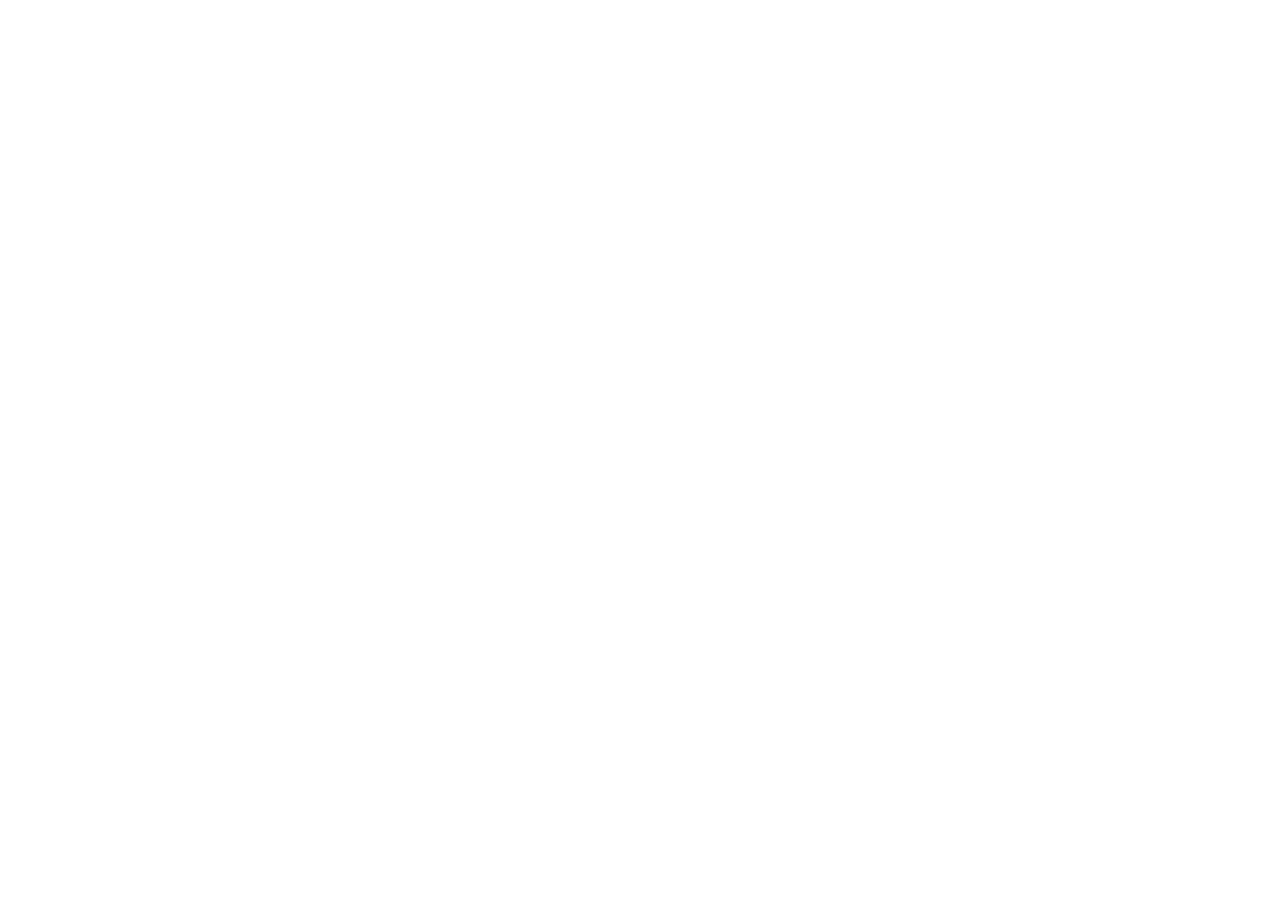
==== twodwork.html @ 4b6c7dea "About me div creation" ====
<!DOCTYPE html>
<html lang="en">
<head>
    <meta charset="UTF-8">
    <meta http-equiv="X-UA-Compatible" content="IE=edge">
    <meta name="viewport" content="width=device-width, initial-scale=1.0">
    <title>Document</title>
</head>
<body>
    
</body>
</html>
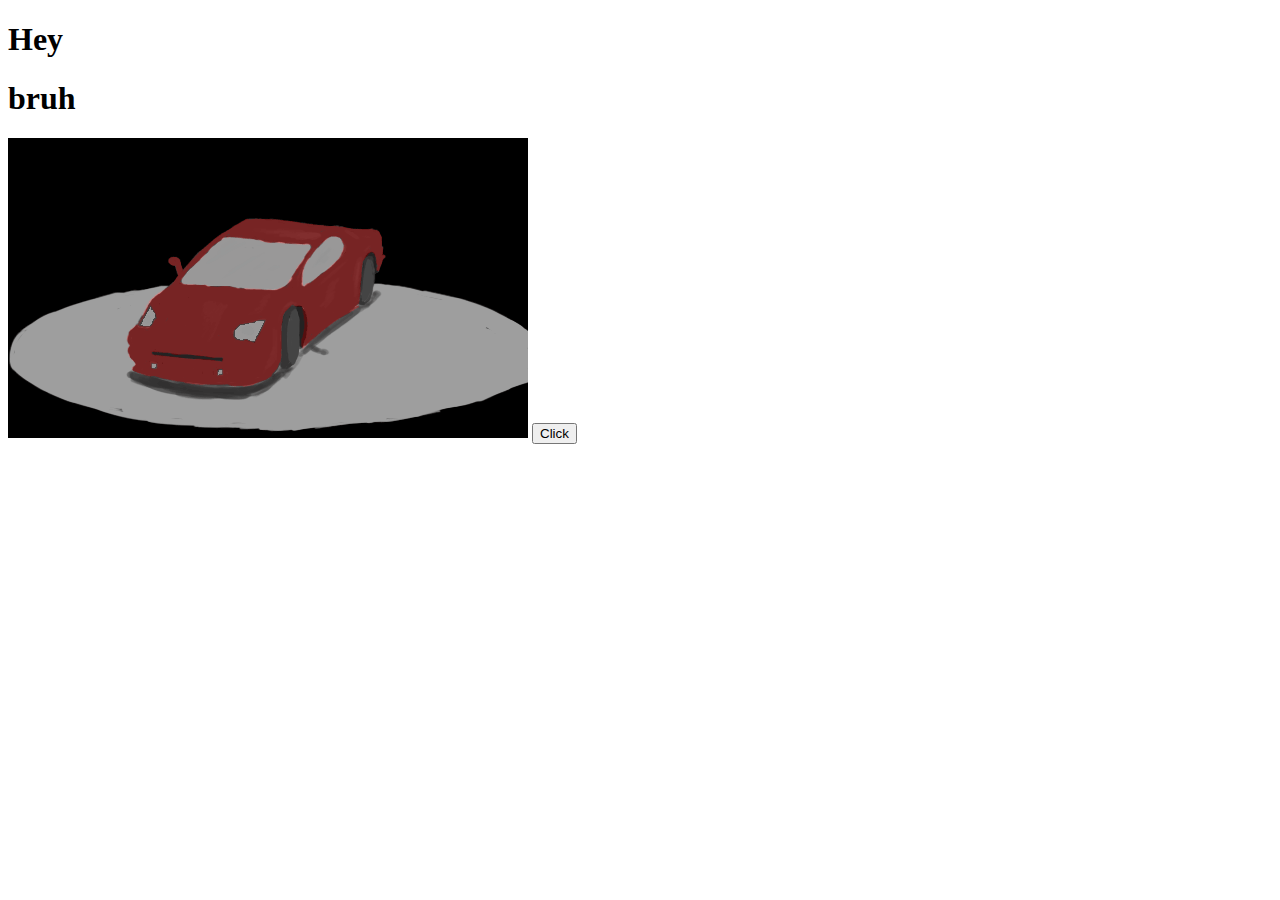
==== commit af5b8bd1: "New Design + Main 2" ====
--- a/twodwork.html
+++ b/twodwork.html
@@ -1,12 +1,35 @@
 <!DOCTYPE html>
 <html lang="en">
+
 <head>
     <meta charset="UTF-8">
     <meta http-equiv="X-UA-Compatible" content="IE=edge">
     <meta name="viewport" content="width=device-width, initial-scale=1.0">
-    <title>Document</title>
+    <title>JavaScript</title>
 </head>
+
 <body>
-    
+    <h1>Hey</h1>
+    <h1>bruh</h1>
+    <img id="img" src="img/car2d.png">
+
+    <button onclick="callName()">Click</button>
+
+    <script>
+        function callName() {
+            var myH1 = document.getElementsByTagName("h1");
+            
+           /* image.src = "img/wireframe.png";*/
+
+            for (var i = 0; i < myH1.length; i++) {
+                myH1[i].style.color = "red";
+            }
+
+        }
+
+
+
+    </script>
 </body>
+
 </html>